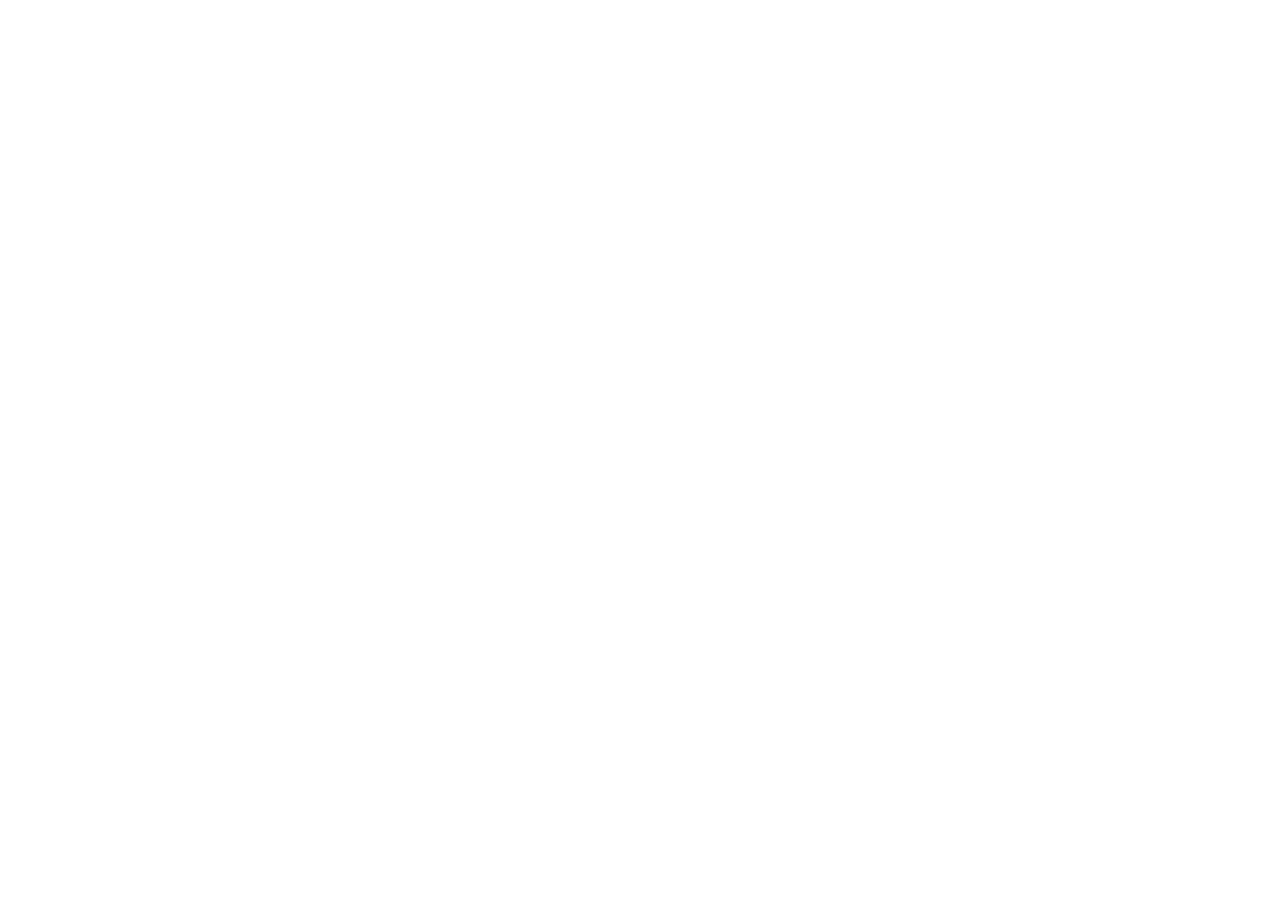
==== index.html @ b50a5fec "commit" ====
<!DOCTYPE html PUBLIC "-//W3C//DTD XHTML 1.0 Strict//EN"
"http://www.w3.org/TR/xhtml1/DTD/xhtml1-strict.dtd">
<html xmlns="http://www.w3.org/1999/xhtml" xml:lang="ja" lang="ja">
<head>
<meta http-equiv="Content-Type" content="text/html; charset=UTF-8" />
<meta http-equiv="Content-Script-Type" content="text/javascript" />
<title></title>
<script type="text/javascript">
location.replace('/www/contents/entries/agenda/entry.html');
</script>
<meta http-equiv="Refresh" content="0; URL= http://www/contents/entries/agenda/entry.html" />
</head>
<body>
<noscript>
<p><a href="/www/contents/entries/agenda/entry.html">トップページへ</a></p>
</noscript>
</body>
</html>
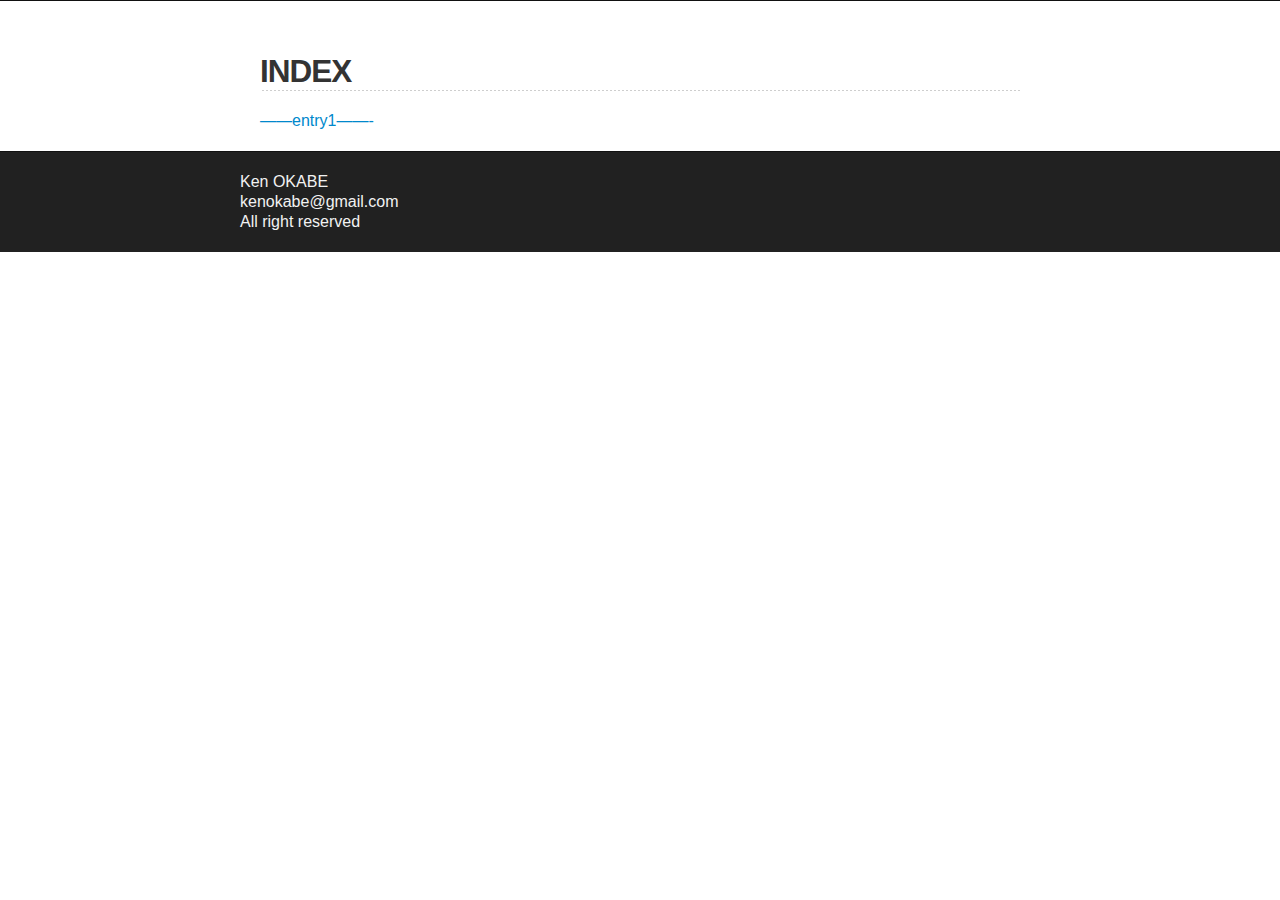
==== commit 1570d7a0: "commit" ====
--- a/index.html
+++ b/index.html
@@ -6,13 +6,13 @@
 <meta http-equiv="Content-Script-Type" content="text/javascript" />
 <title></title>
 <script type="text/javascript">
-location.replace('/www/contents/entries/agenda/entry.html');
+location.replace('/contents/entries/agenda/entry.html');
 </script>
-<meta http-equiv="Refresh" content="0; URL= http://www/contents/entries/agenda/entry.html" />
+<meta http-equiv="Refresh" content="0; URL= http://./contents/entries/agenda/entry.html" />
 </head>
 <body>
 <noscript>
-<p><a href="/www/contents/entries/agenda/entry.html">トップページへ</a></p>
+<p><a href="/contents/entries/agenda/entry.html">トップページへ</a></p>
 </noscript>
 </body>
 </html>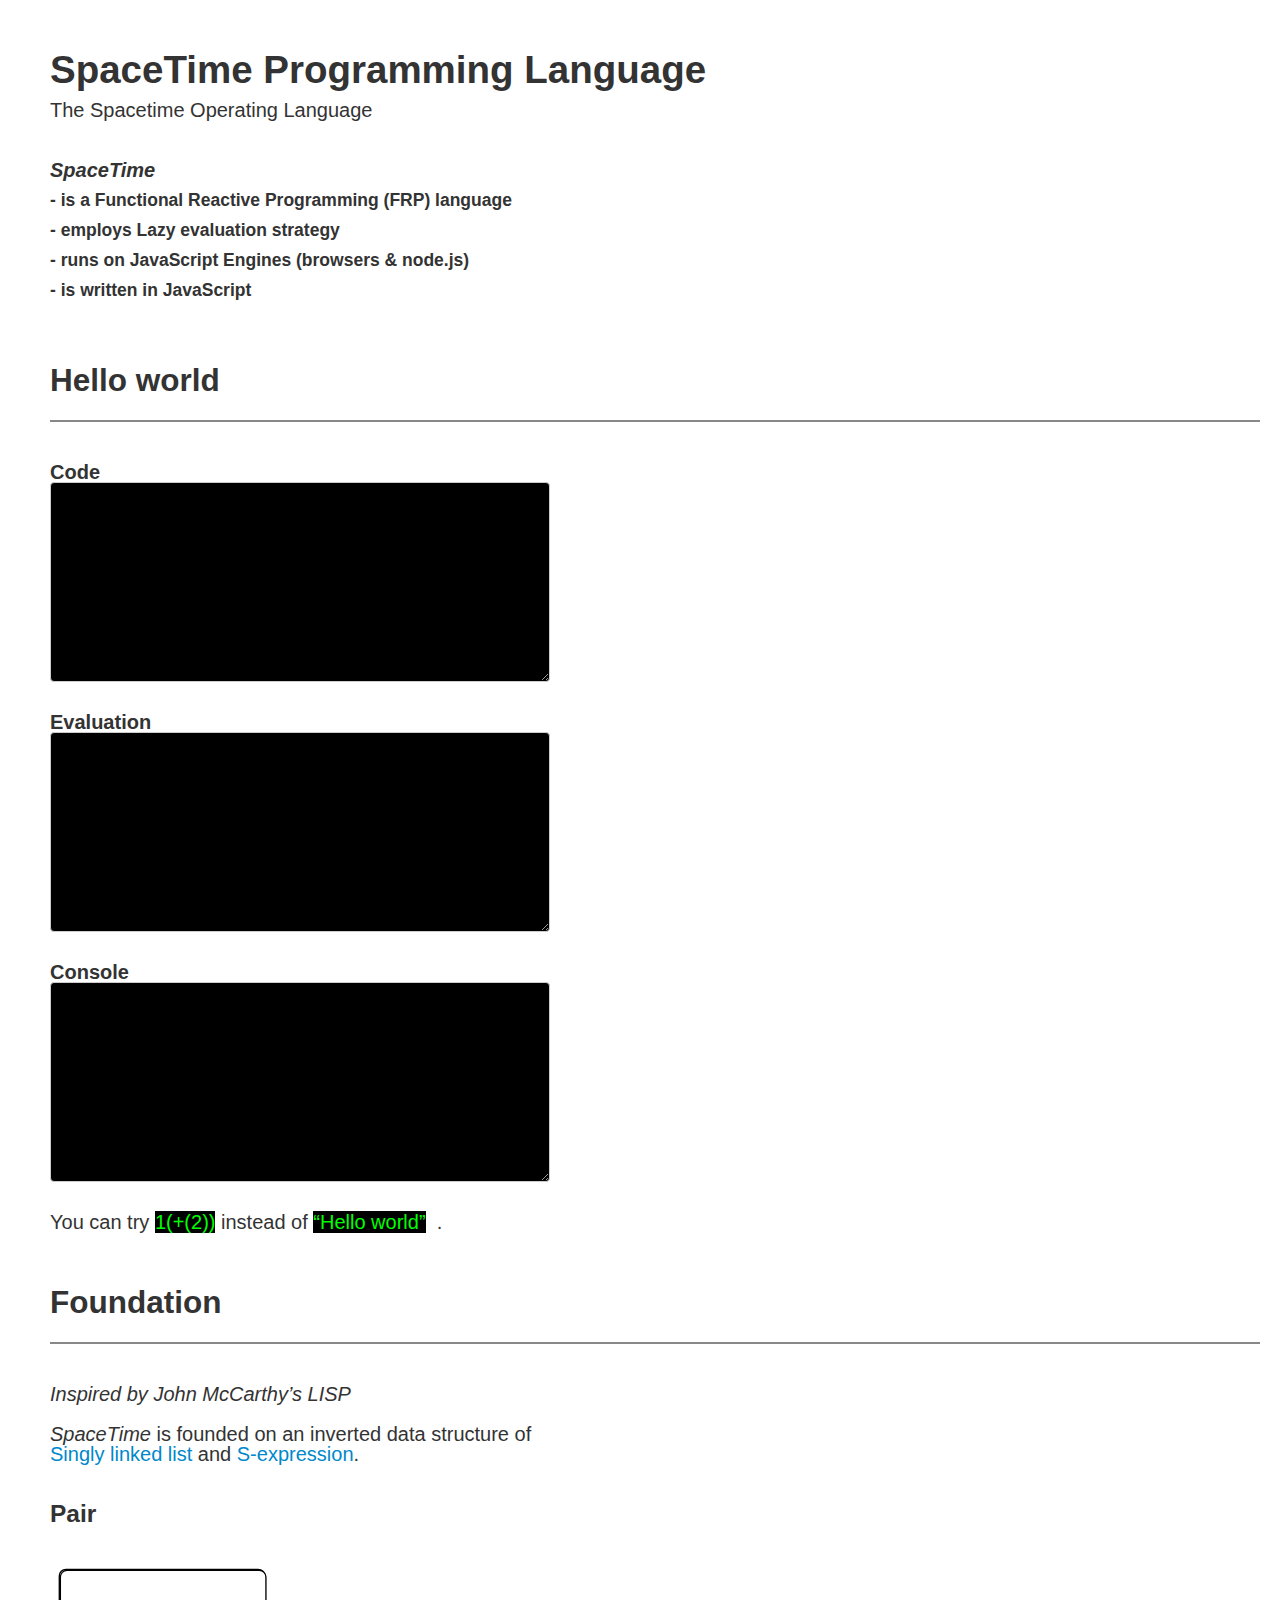
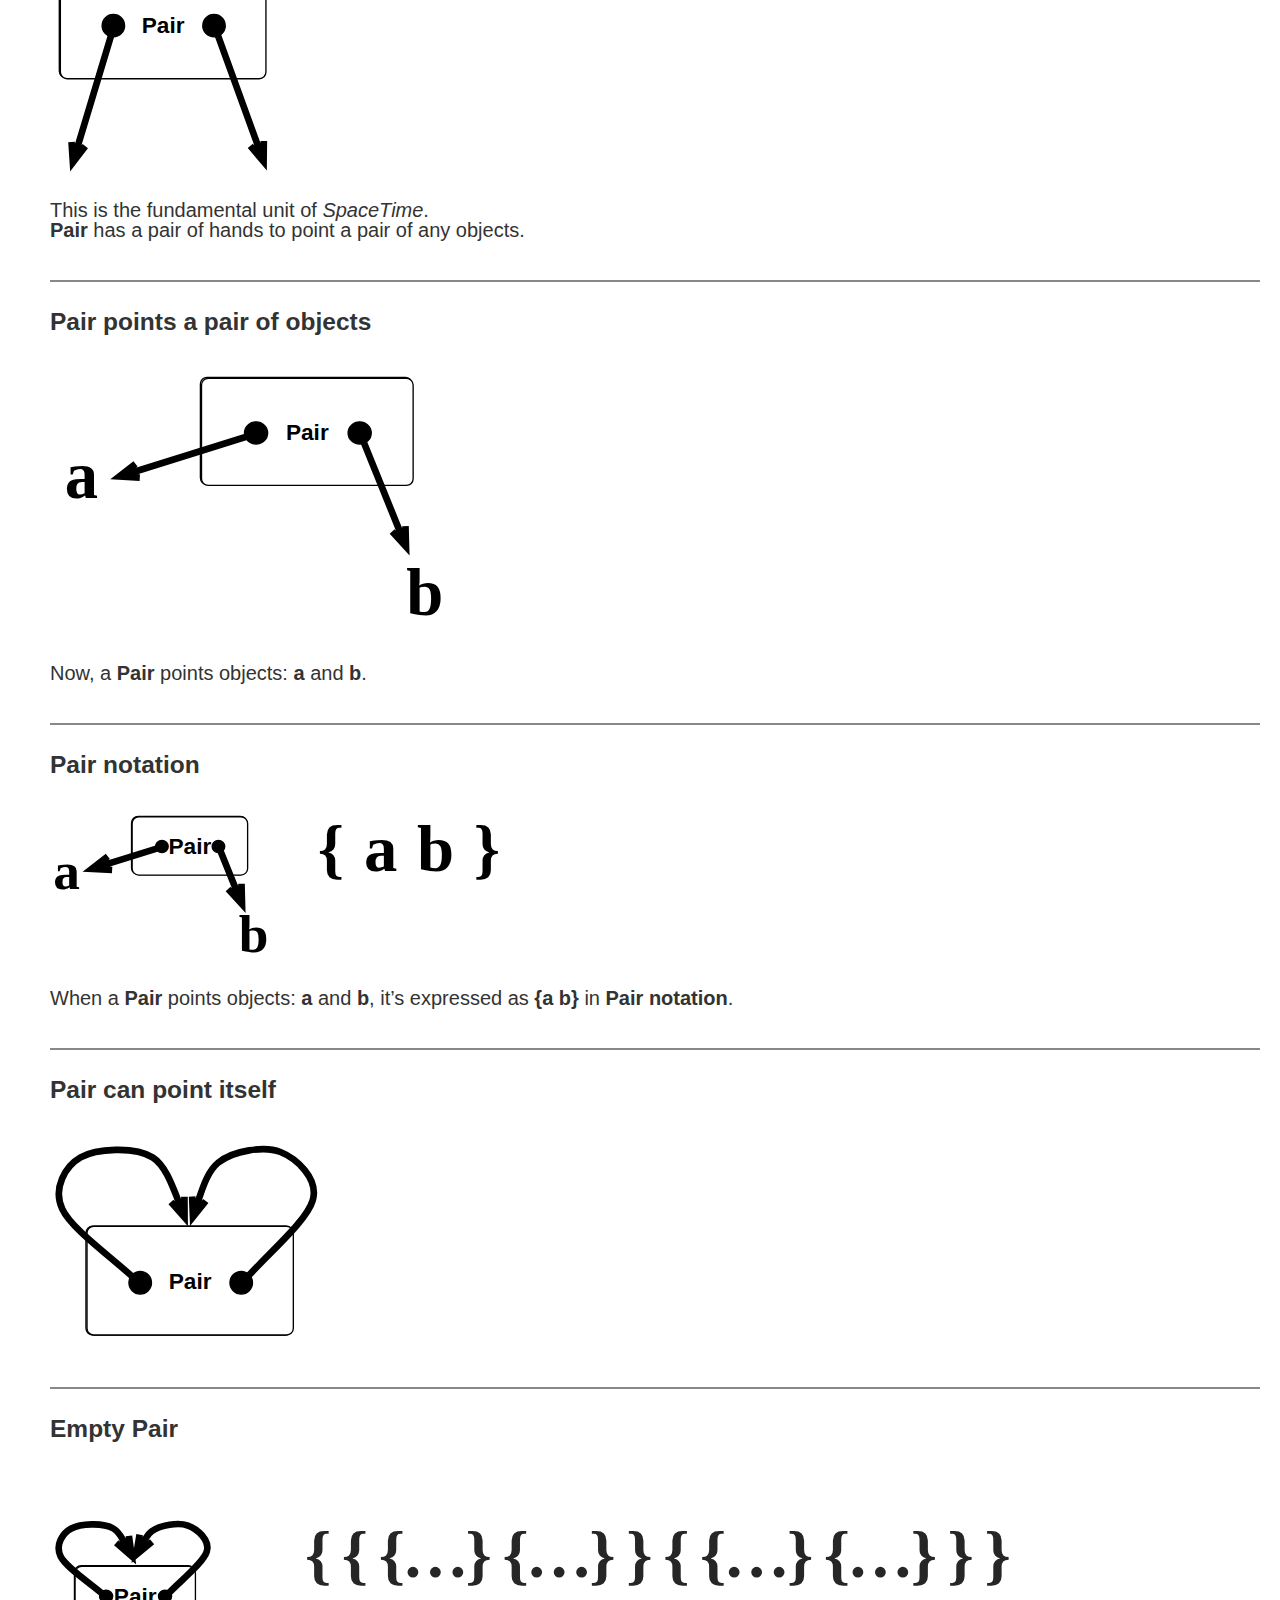
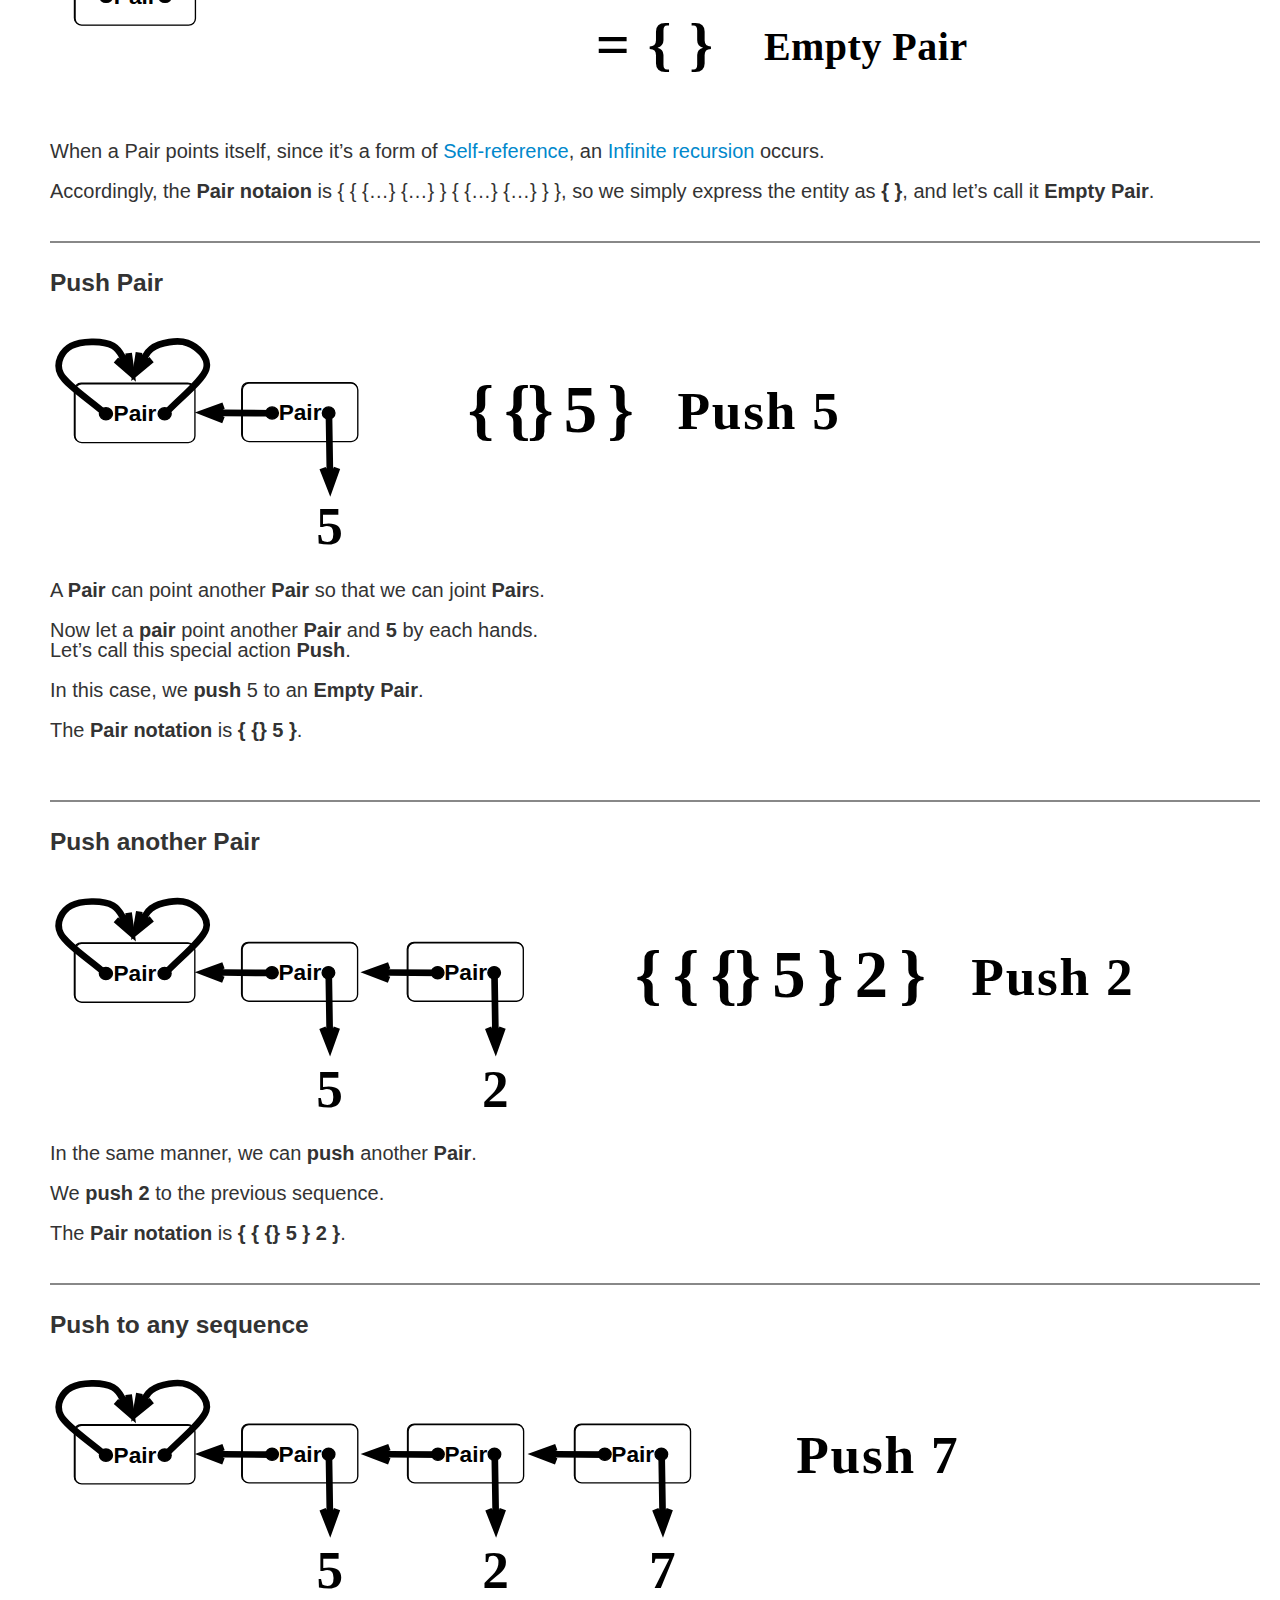
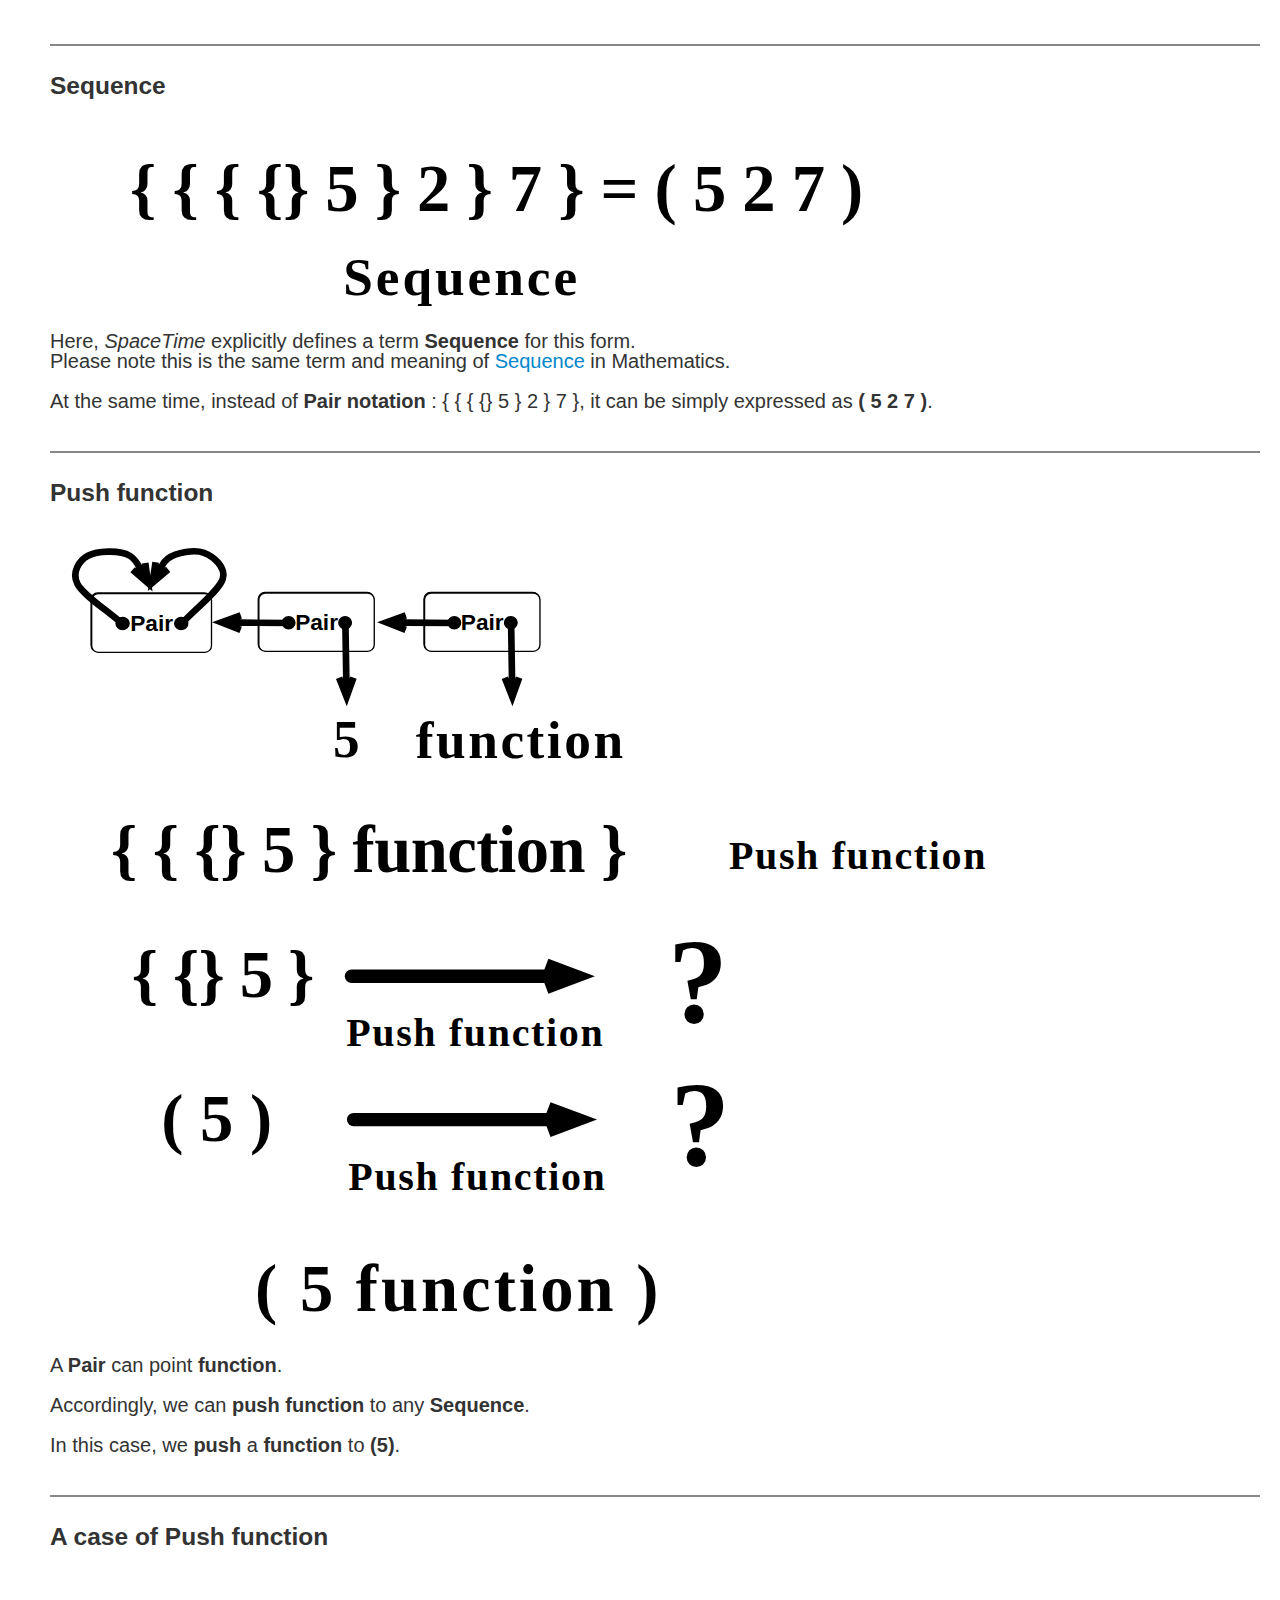
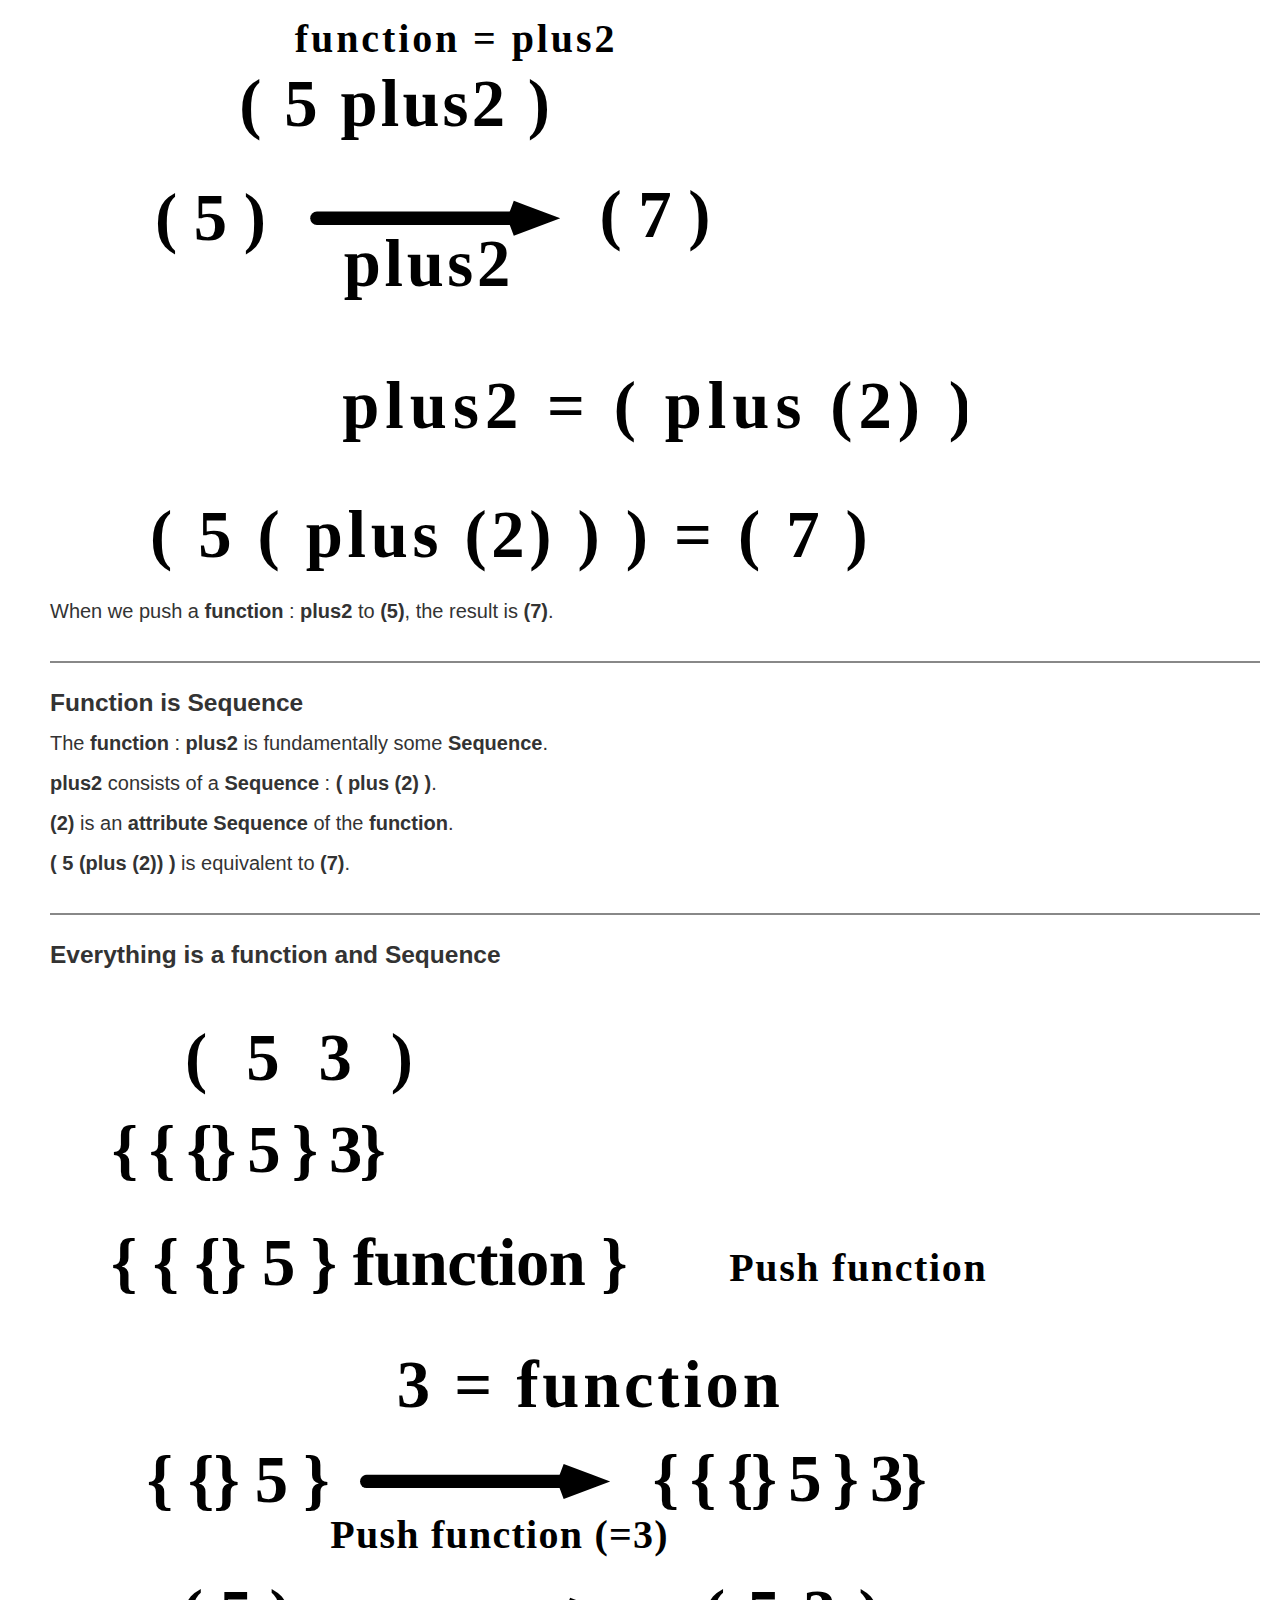
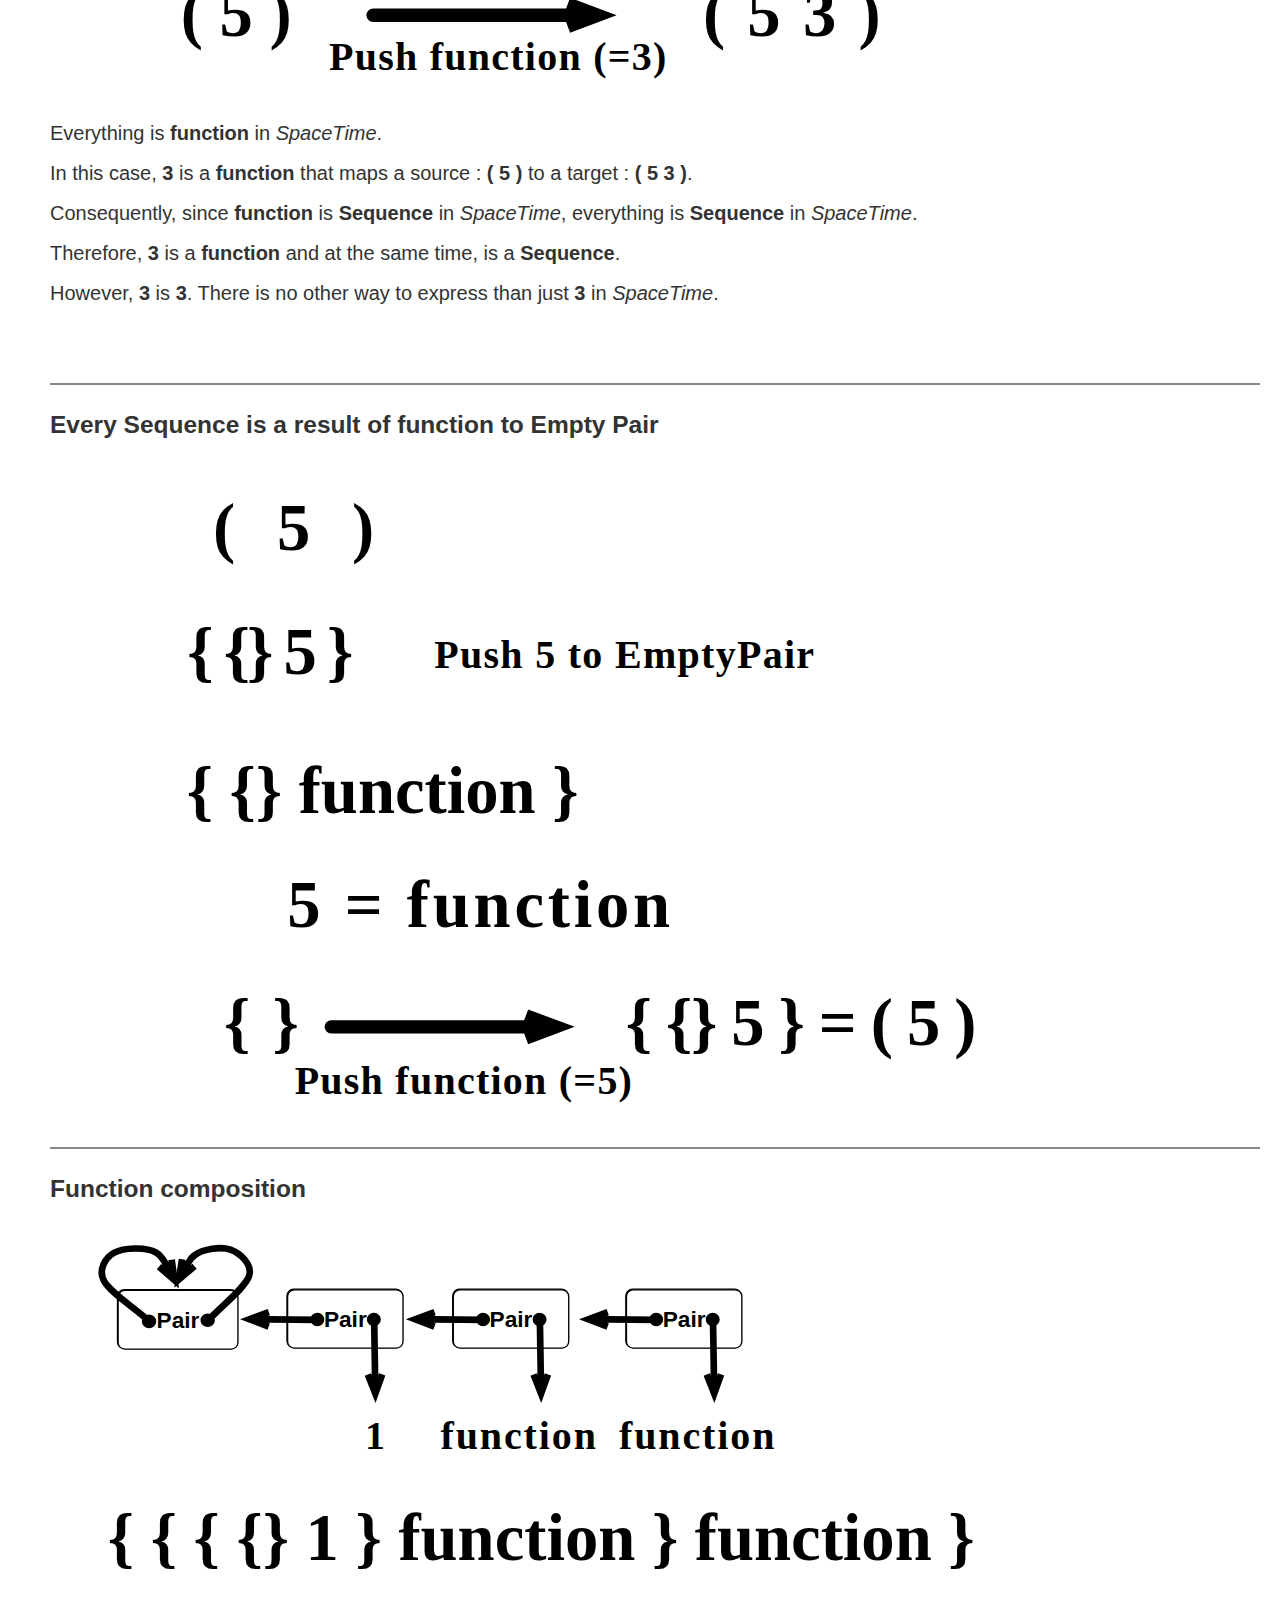
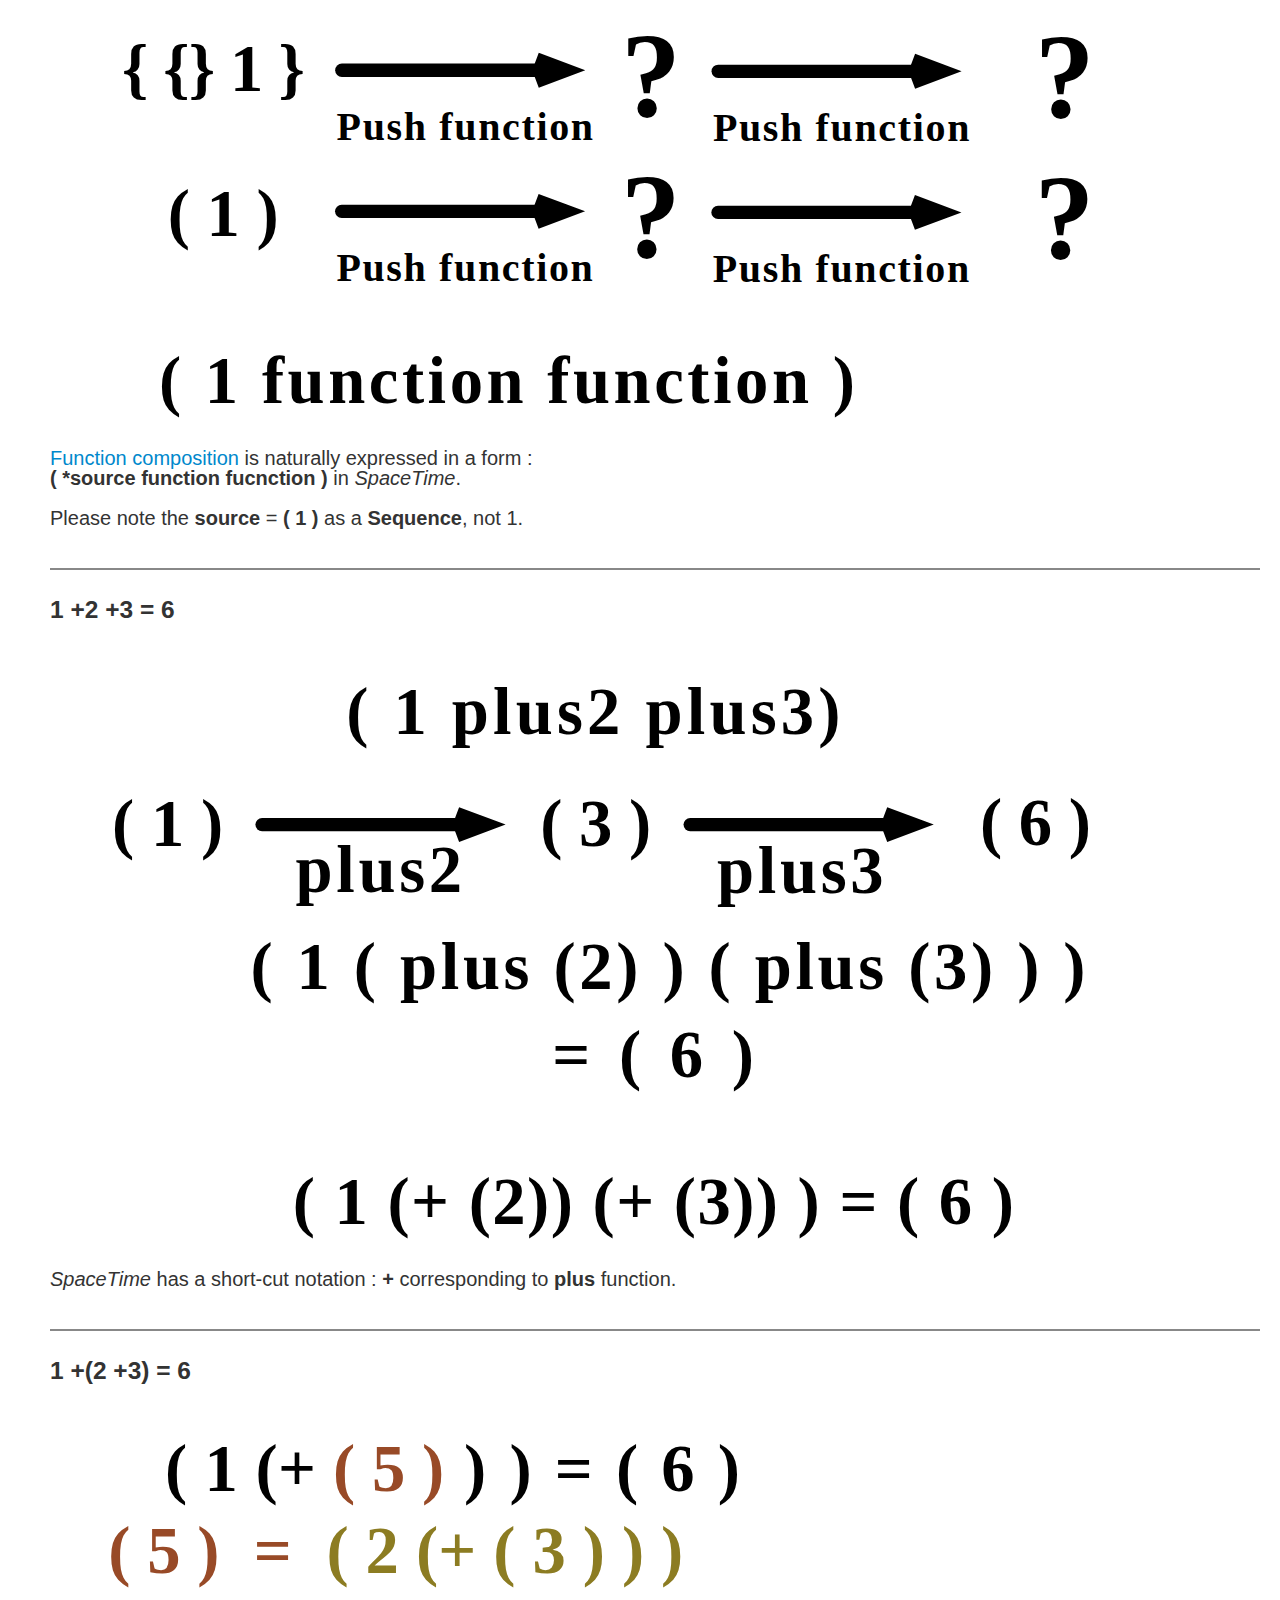
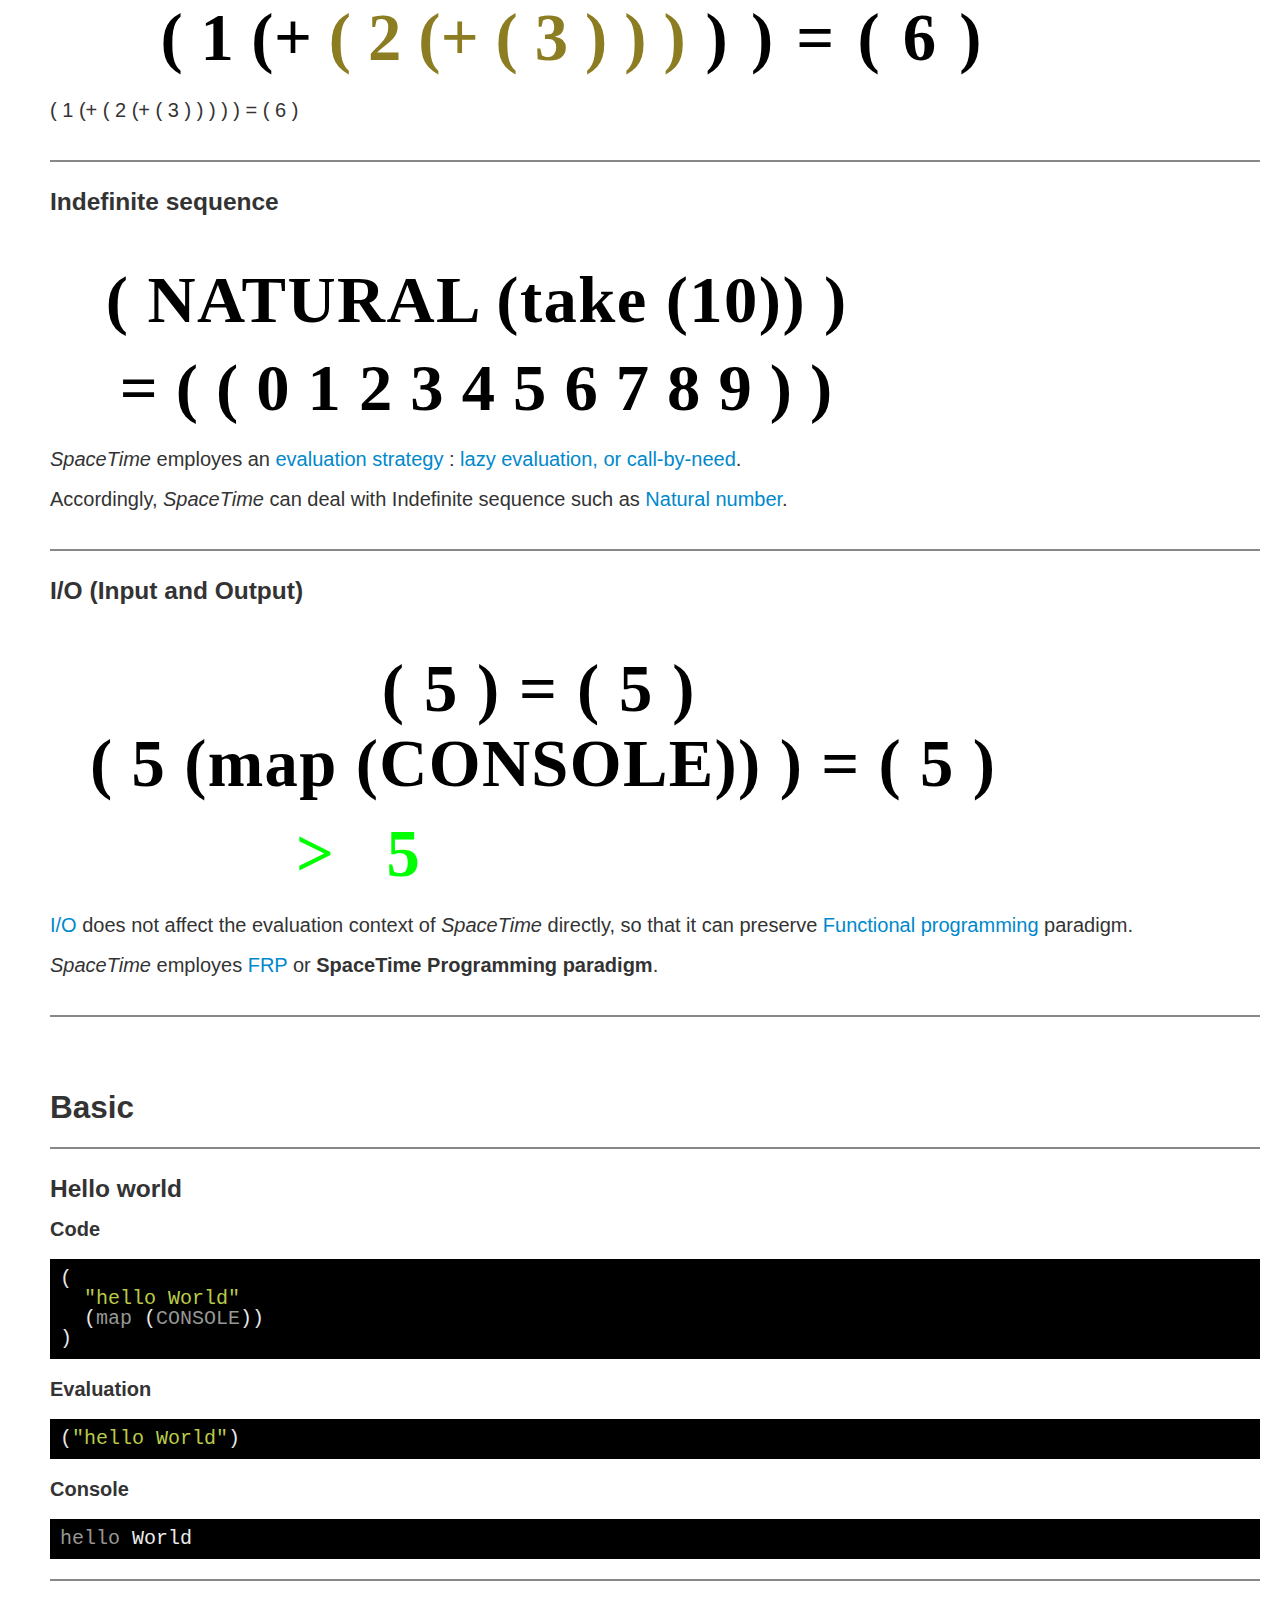
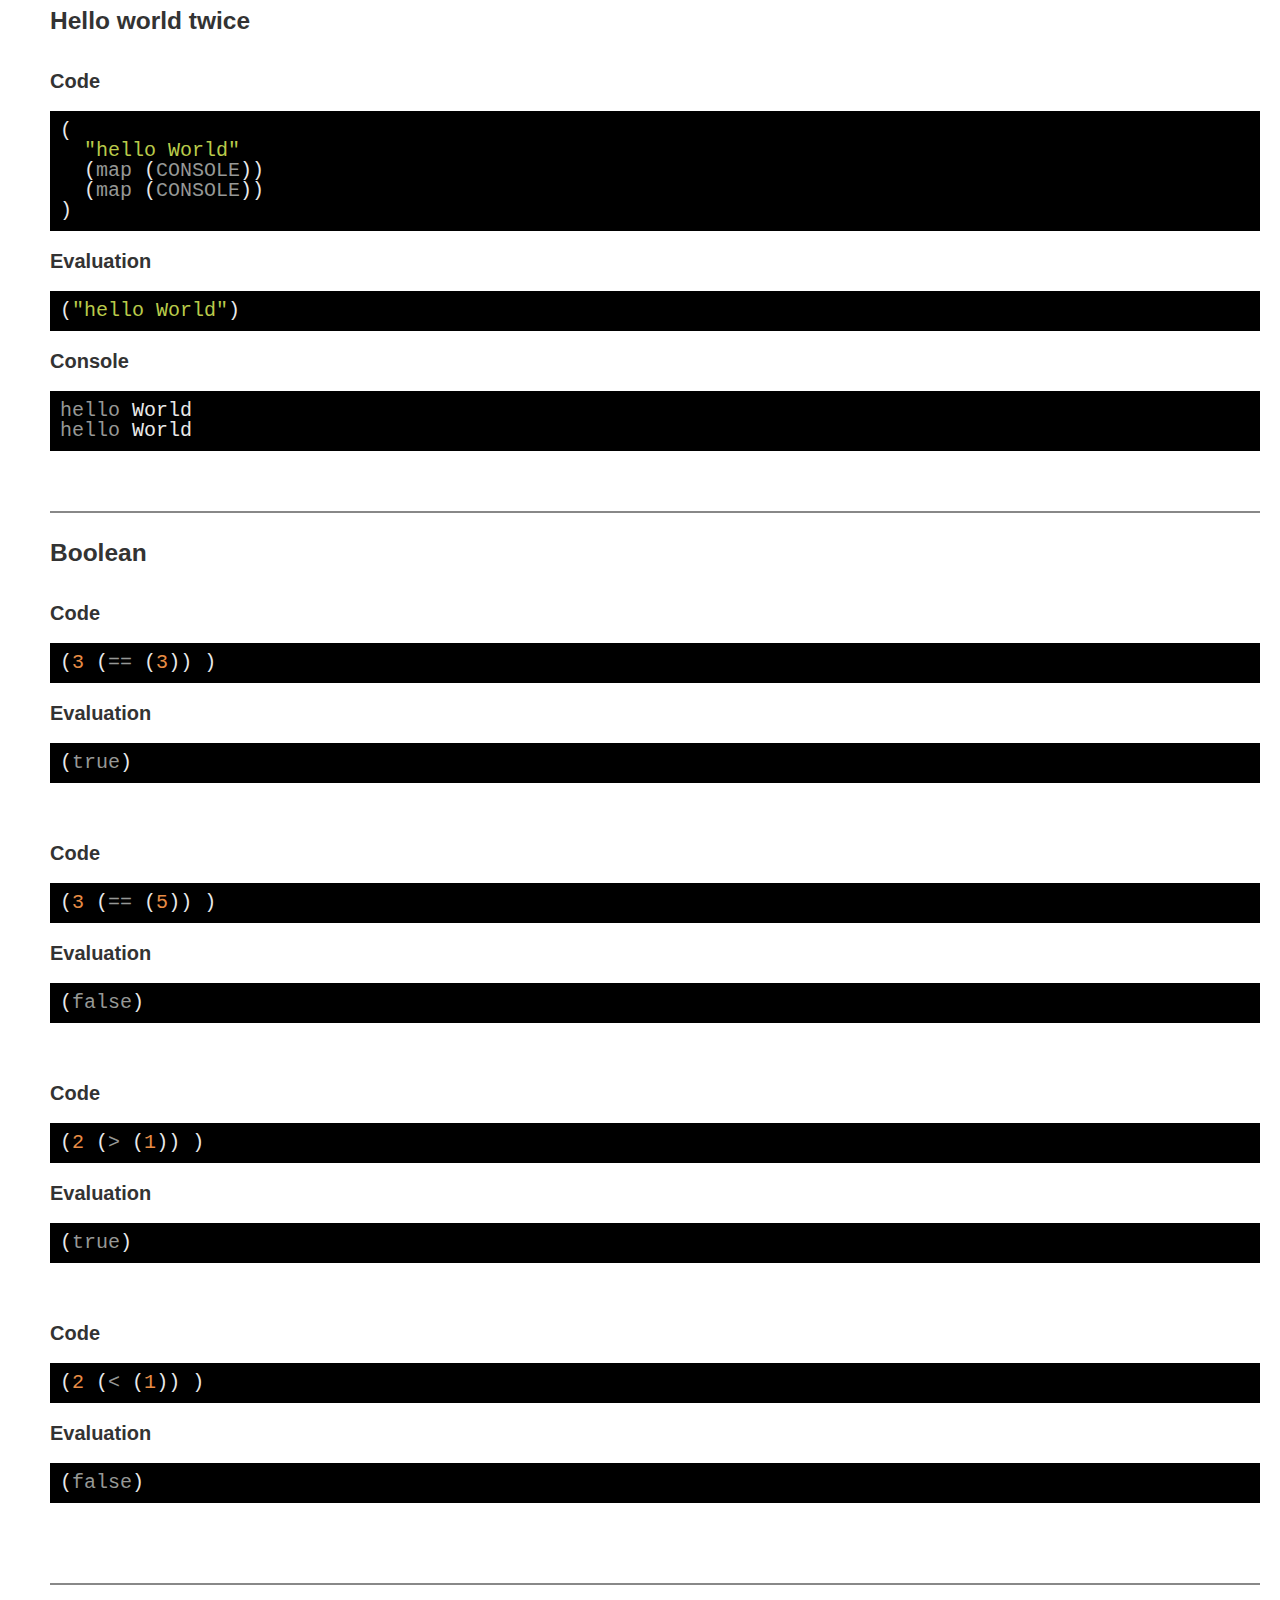
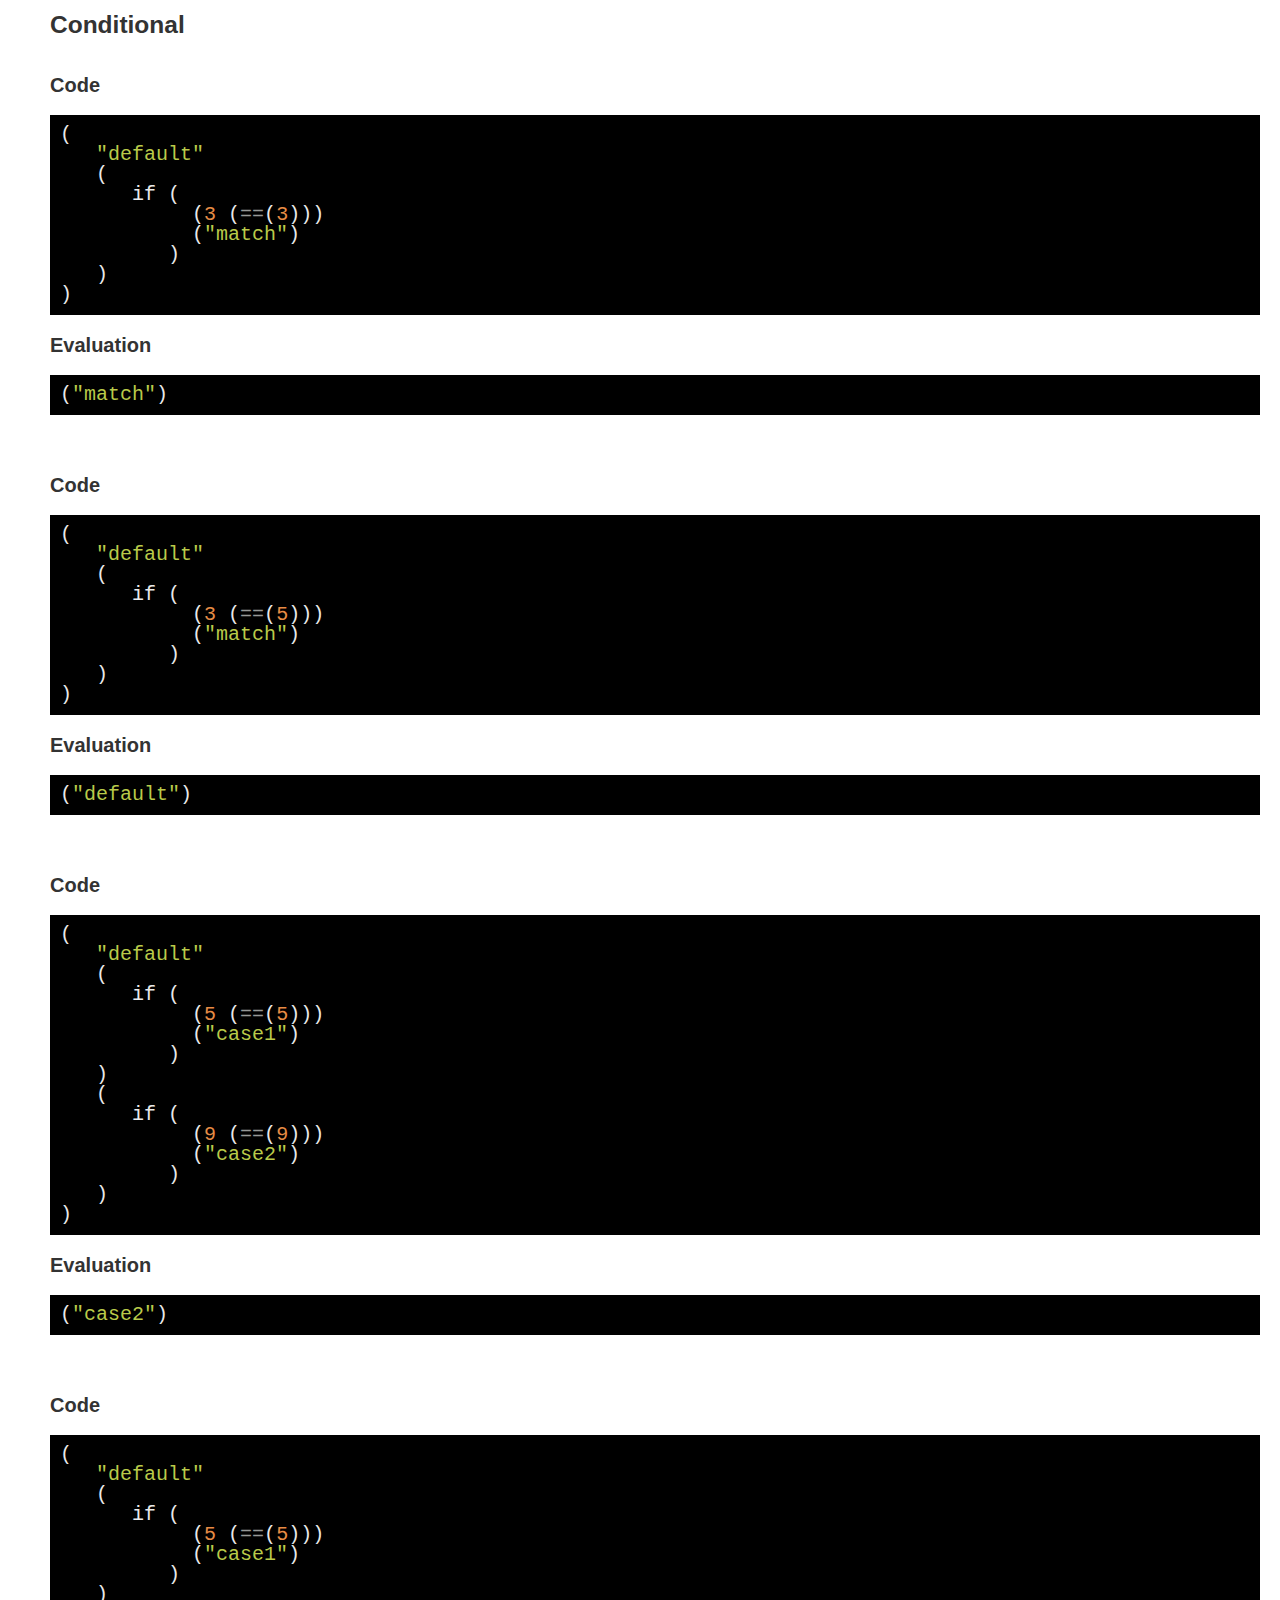
==== commit ef19d5cb: "commit" ====
--- a/index.html
+++ b/index.html
@@ -6,13 +6,13 @@
 <meta http-equiv="Content-Script-Type" content="text/javascript" />
 <title></title>
 <script type="text/javascript">
-location.replace('/contents/entries/agenda/entry.html');
+location.replace('/contents/entries/entry0/entry.html');
 </script>
-<meta http-equiv="Refresh" content="0; URL= http://./contents/entries/agenda/entry.html" />
+<meta http-equiv="Refresh" content="0; URL= http://./contents/entries/entry0/entry.html" />
 </head>
 <body>
 <noscript>
-<p><a href="/contents/entries/agenda/entry.html">トップページへ</a></p>
+<p><a href="/contents/entries/entry0/entry.html">Top page (need to activate JavaScript)</a></p>
 </noscript>
 </body>
 </html>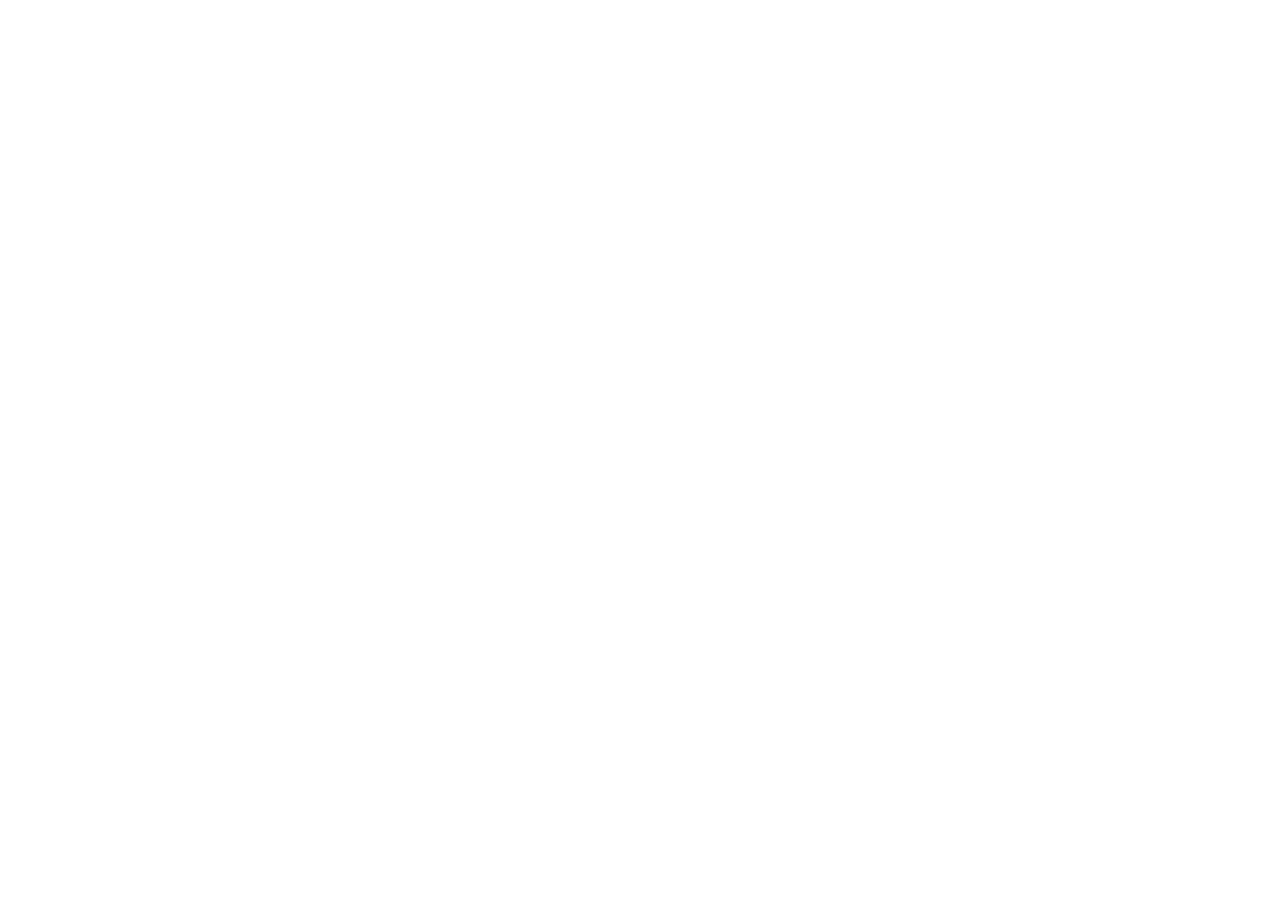
==== commit 23038a3a: "commit" ====
--- a/index.html
+++ b/index.html
@@ -4,15 +4,9 @@
 <head>
 <meta http-equiv="Content-Type" content="text/html; charset=UTF-8" />
 <meta http-equiv="Content-Script-Type" content="text/javascript" />
+<meta http-equiv="refresh" content="0;URL=http://kenokabe-techwriting.blogspot.jp/">
 <title></title>
-<script type="text/javascript">
-location.replace('/contents/entries/entry0/entry.html');
-</script>
-<meta http-equiv="Refresh" content="0; URL= http://./contents/entries/entry0/entry.html" />
 </head>
 <body>
-<noscript>
-<p><a href="/contents/entries/entry0/entry.html">Top page (need to activate JavaScript)</a></p>
-</noscript>
 </body>
-</html>+</html>
